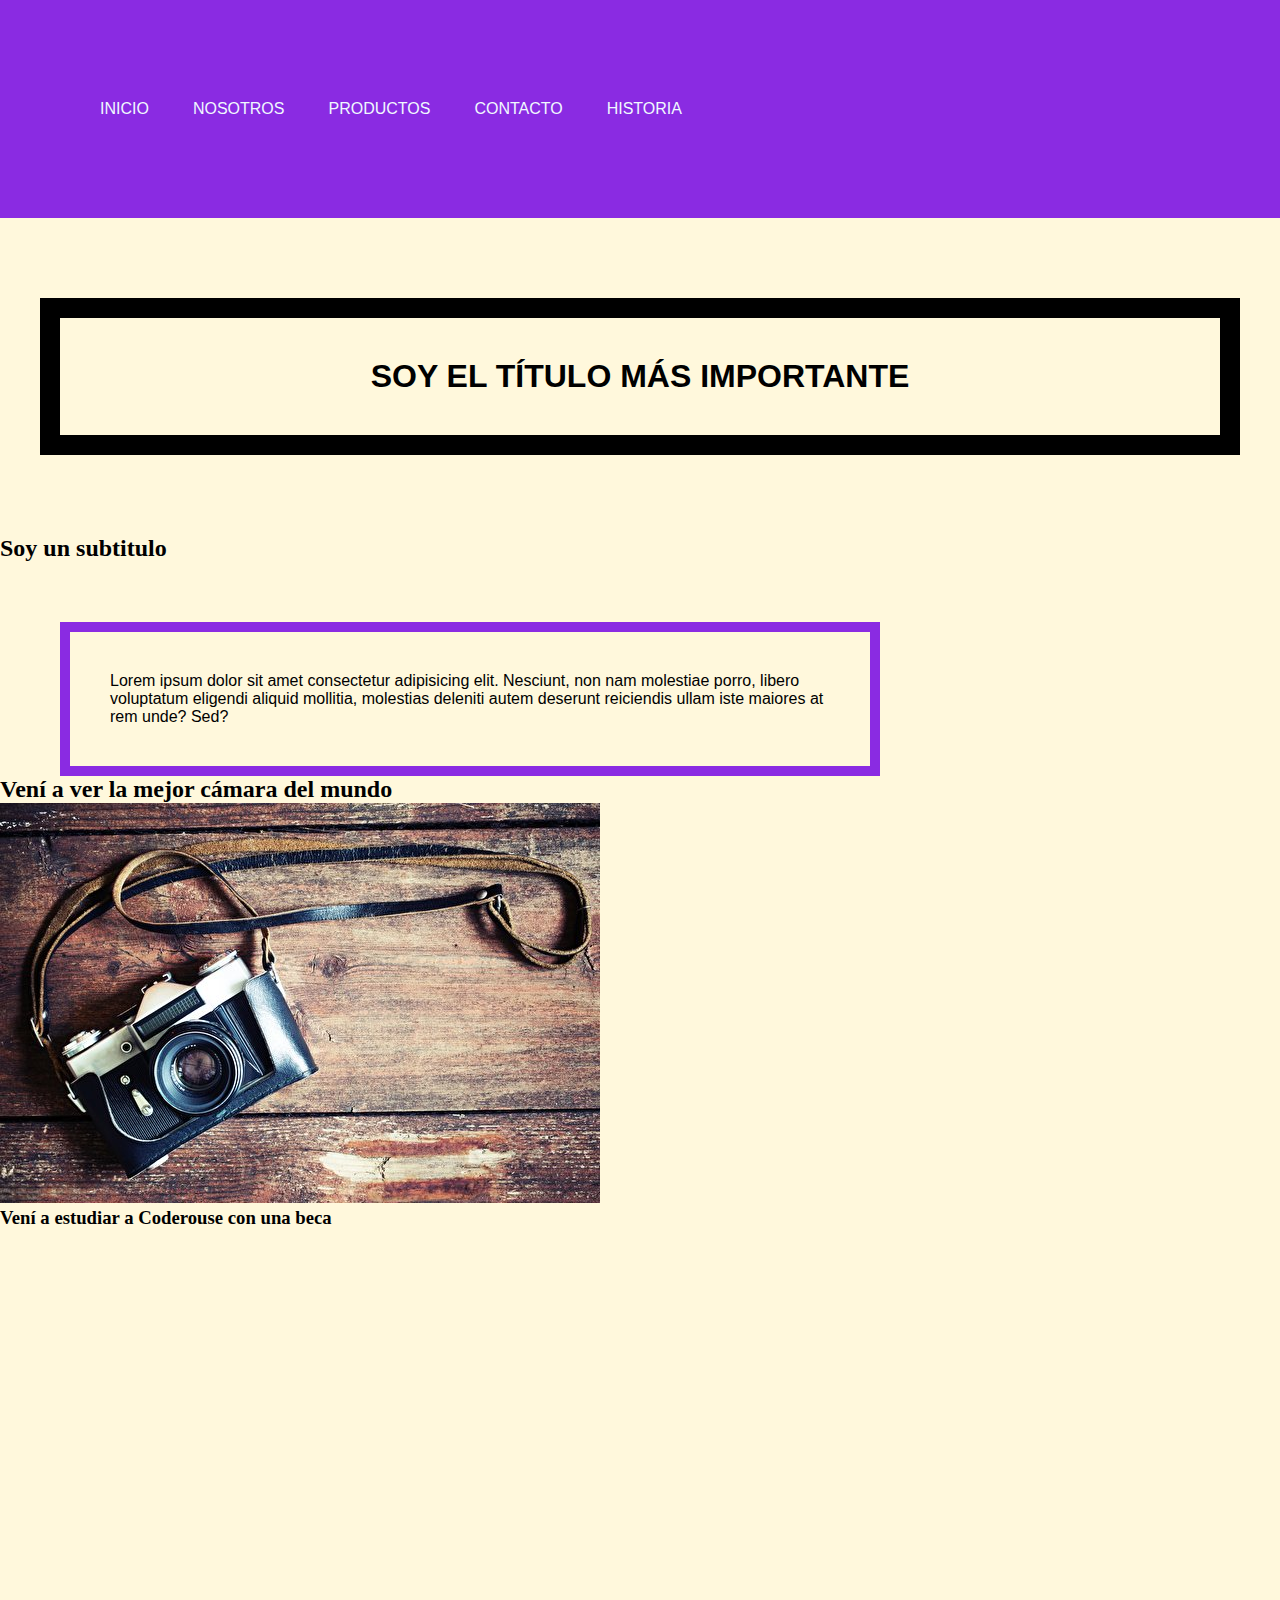
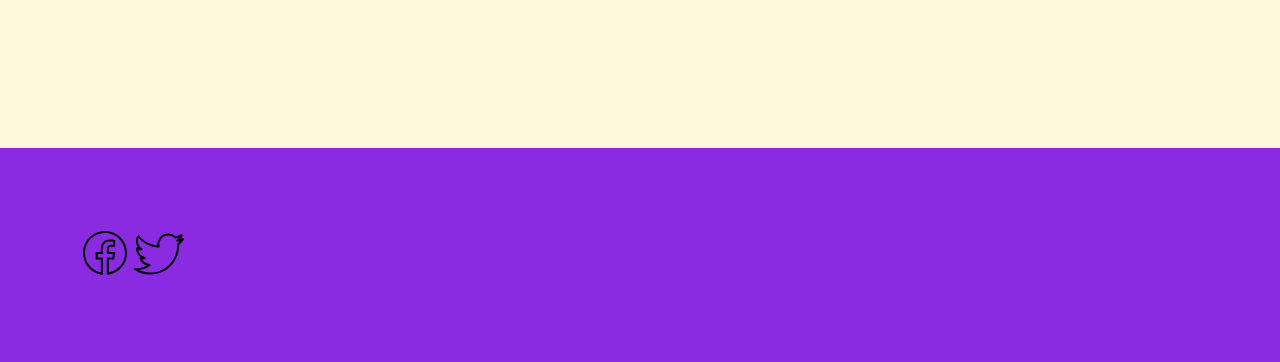
==== index.html @ a7d0af11 "first commit" ====
<!DOCTYPE html> 
<html lang="en">
<head>
    <!-- la cabeza de mi sitio, se comunica con el navegador -->
    <meta charset="UTF-8">
    <meta http-equiv="X-UA-Compatible" content="IE=edge">
    <meta name="viewport" content="width=device-width, initial-scale=1.0">
    <link rel="stylesheet" href="./css/style.css">
    <title>33170</title>

</head>
<body>
    
    <header>
        <!-- encabezado de nuestro sitio web, va a tener la nav -->
        <nav>
            <!-- barra de navegació o menú -->
            <ul>
                <li>
                    <a href="index.html">INICIO</a>
                </li>
                <li>
                    <a href="./section/nosotros.html">NOSOTROS</a>
                </li>
                <li>
                    <a href="./section/productos.html">PRODUCTOS</a>
                </li>
                <li>
                    <a href="./section/contacto.html">CONTACTO</a>
                </li>
                <li>
                    <a href="./section/historia.html">HISTORIA</a>
                </li>
            </ul>

        </nav>
    </header>

    <main>
        <!-- la sección más importante -->
        <h1>SOY EL TÍTULO MÁS IMPORTANTE</h1>
        <h2>Soy un subtitulo</h2>
        <p>Lorem ipsum dolor sit amet consectetur adipisicing elit. Nesciunt, non nam molestiae porro, libero voluptatum eligendi aliquid mollitia, molestias deleniti autem deserunt reiciendis ullam iste maiores at rem unde? Sed?</p>

        <!-- tengo que tener un ÚNICO h1 por html -->
        <!-- si necesita más subtítulos acudo a h2. h3 -->
        <!-- no me puedo saltear los ht no pueo pasar de un h2 a un h4 -->
    </main>

    <section>
        <h2>Vení a ver la mejor cámara del mundo</h2>
        <img src="./img/camara.jpg" alt="cámara antigua con correa"/>
    </section>

    <article>
        <!-- anuncio publicitario -->
        <h3>Vení a estudiar a Coderouse con una beca</h3>
        <iframe width="560" height="315" src="https://www.youtube.com/embed/xIDLs8fN1TU" title="YouTube video player" frameborder="0" allow="accelerometer; autoplay; clipboard-write; encrypted-media; gyroscope; picture-in-picture" allowfullscreen></iframe>
    </article>

    <footer>
        <!-- pie de página del sitio web -->
        <!-- dirección -->
        <!-- horarios, mail -->
        <!-- métodos de pago y envío -->
        <!-- ubicación del lugar con maps -->
        <!-- redes sociales -->
        <!-- logos de marcas con las que trabaja -->
        <!-- derecho de autor -->
        <div>
            <img src="./img/icons8-facebook-nuevo (2).svg" alt="ícono facebook letra F">
            <img src="./img/icons8-twitter.svg" alt="Pájaro volando ícono twitter">
        </div>
    </footer>

</body>
</html>
---- css/style.css ----
@import url('https://fonts.googleapis.com/css2?family=Poppins:ital@0;1&family=Roboto:ital@0;1&display=swap');
*{
    padding:0;
    margin:0;
}
nav ul li{
    list-style-type: none;
    display: inline-block;
    padding:20px
}

h1, p, a {
    font-family: 'Franklin Gothic Medium', 'Arial Narrow', Arial, sans-serif;
}

a{
    text-decoration: none;
    color:aliceblue;
    
}

body{
    background-color:cornsilk;
}

header{
    background-color: blueviolet;
    padding:80px;
}

h1{
    color:black;
    padding:40px;
    text-align: center;
    margin:80px 40px 80px 40px;
    border:20px solid black;
}

p{
    color:black;
    padding:40px;
    margin-right: 400px;
    margin-top: 60px;
    margin-left: 60px;
    border:10px solid blueviolet;
}

.shaki{
    margin-top:80px ;
    margin-left: 200px;
    border:10px double blueviolet;
    border-radius: 10% ;
}

footer{
    padding: 80px;
    margin-top: 200px;
    background-color: blueviolet;
}
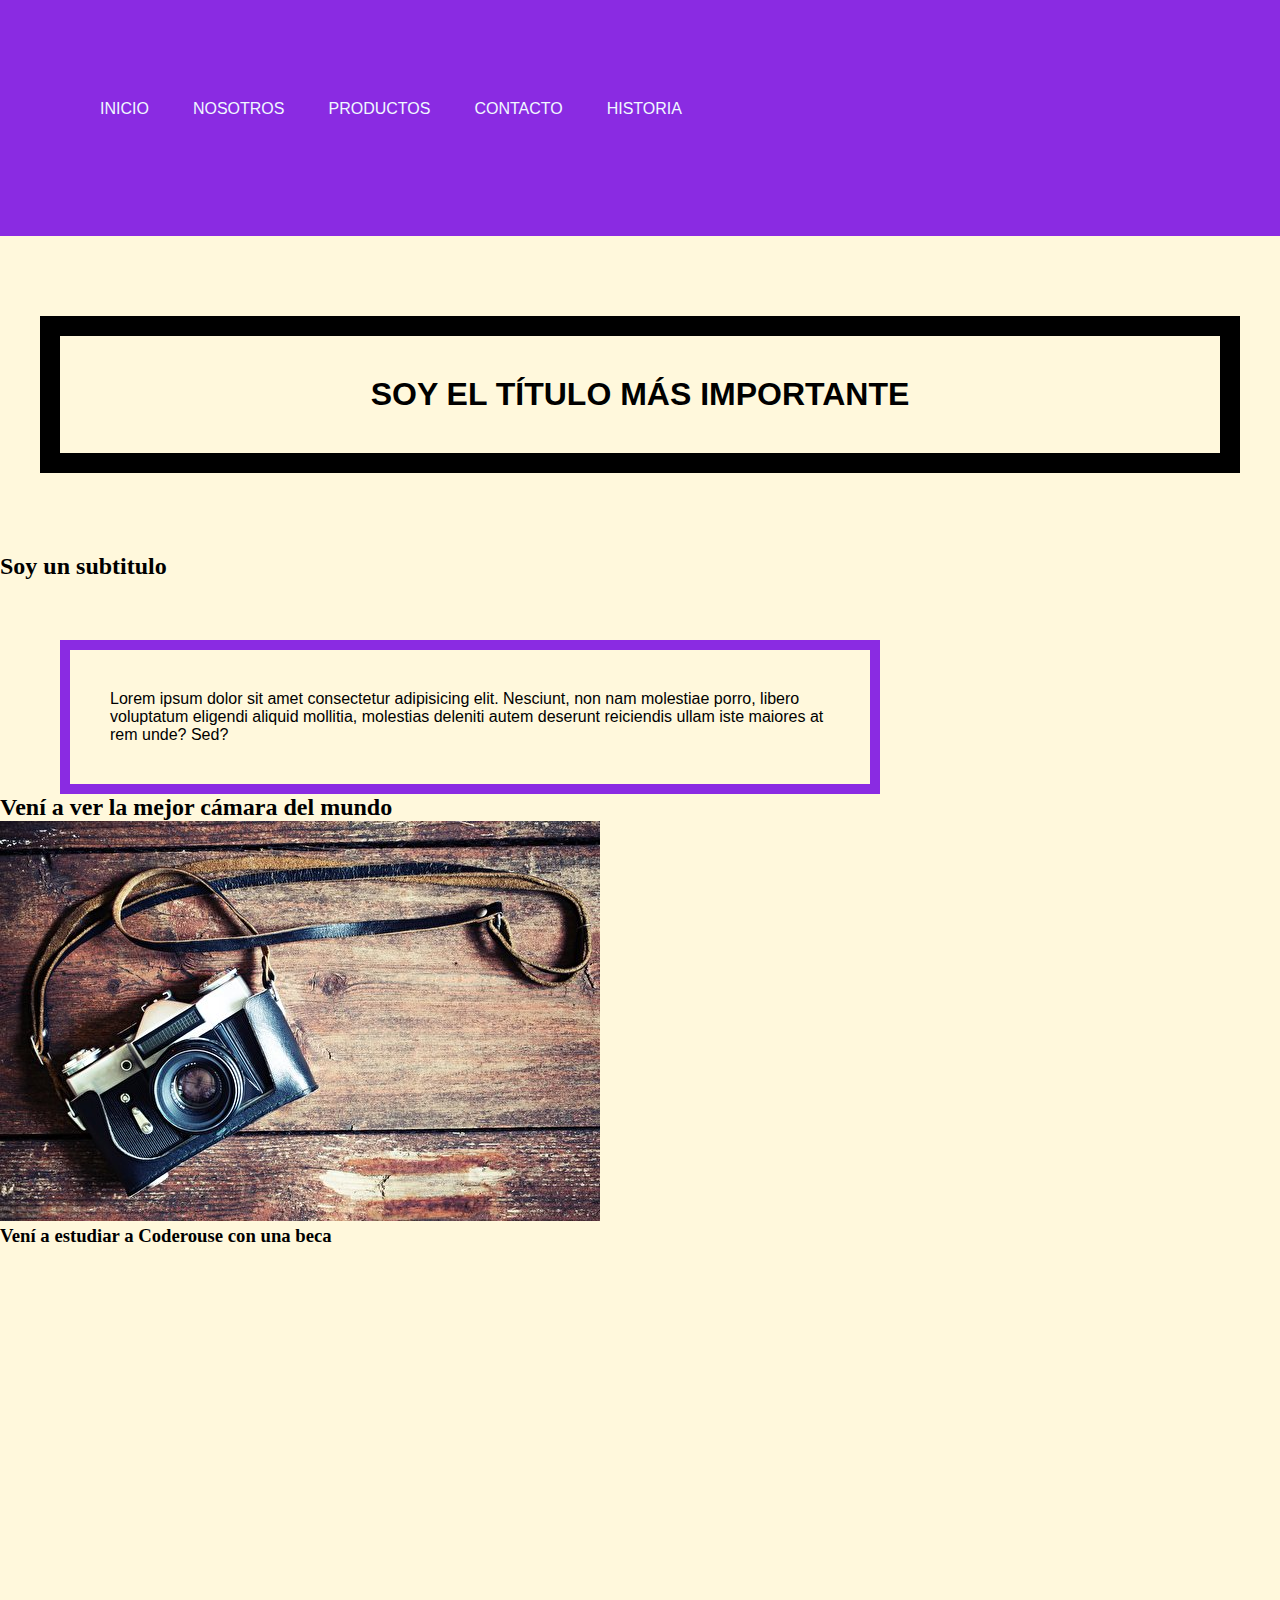
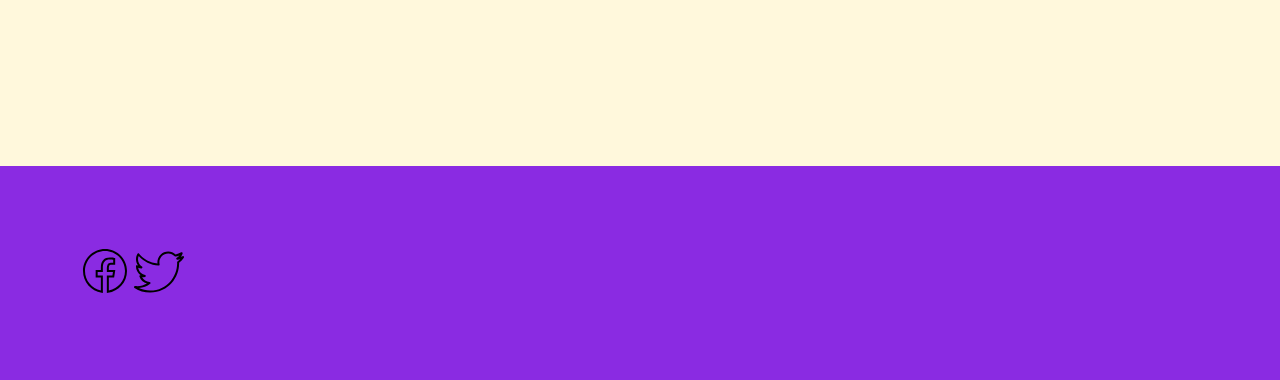
==== commit a50d7881: "box model" ====
--- a/index.html
+++ b/index.html
@@ -34,6 +34,8 @@
             </ul>
 
         </nav>
+        <img src=""./img/camara.jpg" alt="">
+
     </header>
 
     <main>
